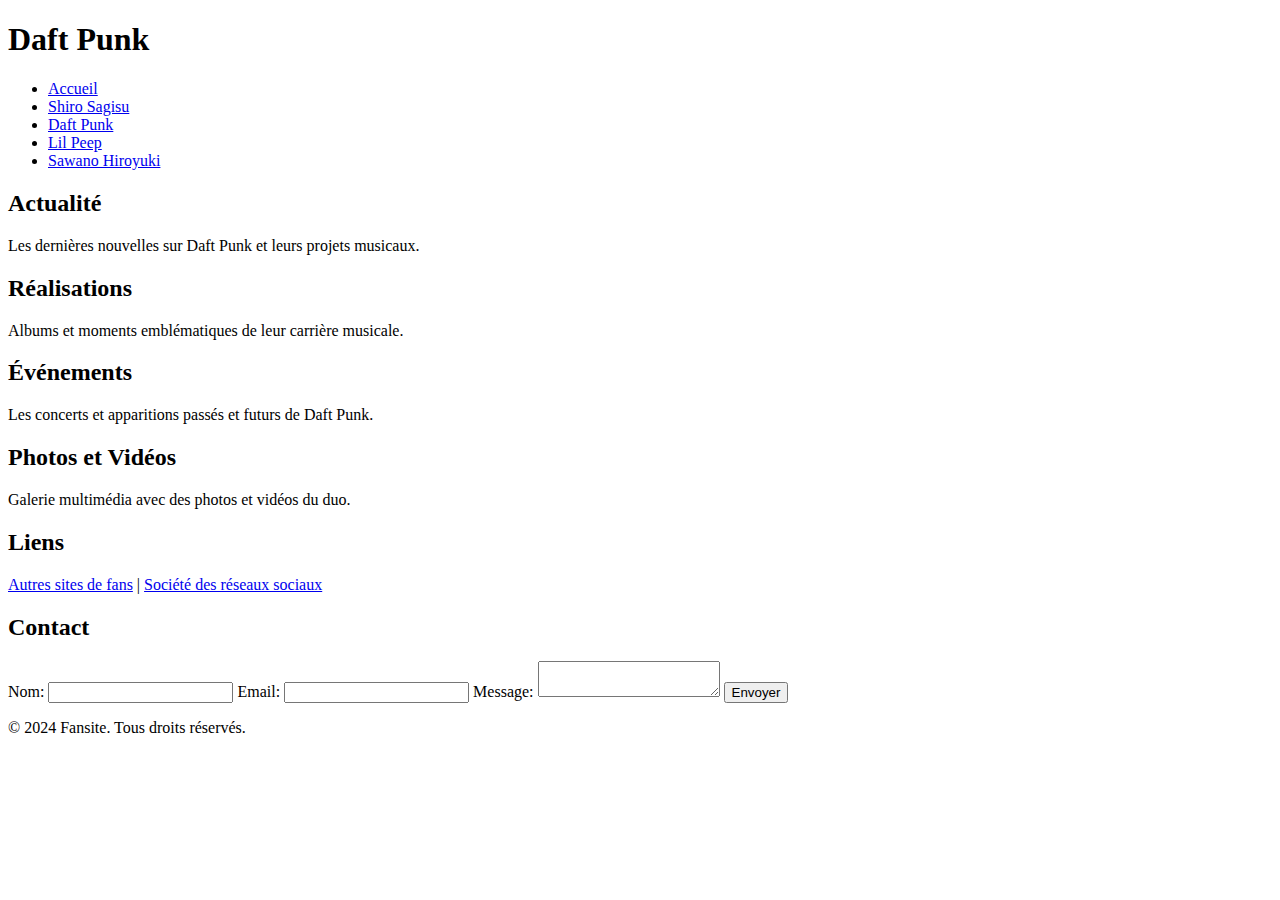
==== fansite daft punk/fansite2.html @ eded0b36 "réorganisation des fichiers du projet fansite" ====
<!DOCTYPE html>
<html lang="fr">
<head>
    <meta charset="UTF-8">
    <meta name="viewport" content="width=device-width, initial-scale=1.0">
    <title>Daft Punk</title>
    <link rel="stylesheet" href="css/fansite2.css">
</head>
<body>
    <header>
        <h1>Daft Punk</h1>
        <nav>
            <ul>
                <li><a href="index.html">Accueil</a></li>
                <li><a href="fansite1.html">Shiro Sagisu</a></li>
                <li><a href="fansite2.html">Daft Punk</a></li>
                <li><a href="fansite3.html">Lil Peep</a></li>
                <li><a href="fansite4.html">Sawano Hiroyuki</a></li>
                
            </ul>
        </nav>
    </header>

    <main>
        <section>
            <h2>Actualité</h2>
            <p>Les dernières nouvelles sur Daft Punk et leurs projets musicaux.</p>
        </section>
        <section>
            <h2>Réalisations</h2>
            <p>Albums et moments emblématiques de leur carrière musicale.</p>
        </section>
        <section>
            <h2>Événements</h2>
            <p>Les concerts et apparitions passés et futurs de Daft Punk.</p>
        </section>
        <section>
            <h2>Photos et Vidéos</h2>
            <p>Galerie multimédia avec des photos et vidéos du duo.</p>
        </section>
        <section>
            <h2>Liens</h2>
            <p><a href="#">Autres sites de fans</a> | <a href="#">Société des réseaux sociaux</a></p>
        </section>
        <section>
            <h2>Contact</h2>
            <form>
                <label for="name">Nom:</label>
                <input type="text" id="name" name="name" required>
                <label for="email">Email:</label>
                <input type="email" id="email" name="email" required>
                <label for="message">Message:</label>
                <textarea id="message" name="message" required></textarea>
                <button type="submit">Envoyer</button>
            </form>
        </section>
    </main>

    <footer>
        <p>&copy; 2024 Fansite. Tous droits réservés.</p>
    </footer>
</body>
</html>
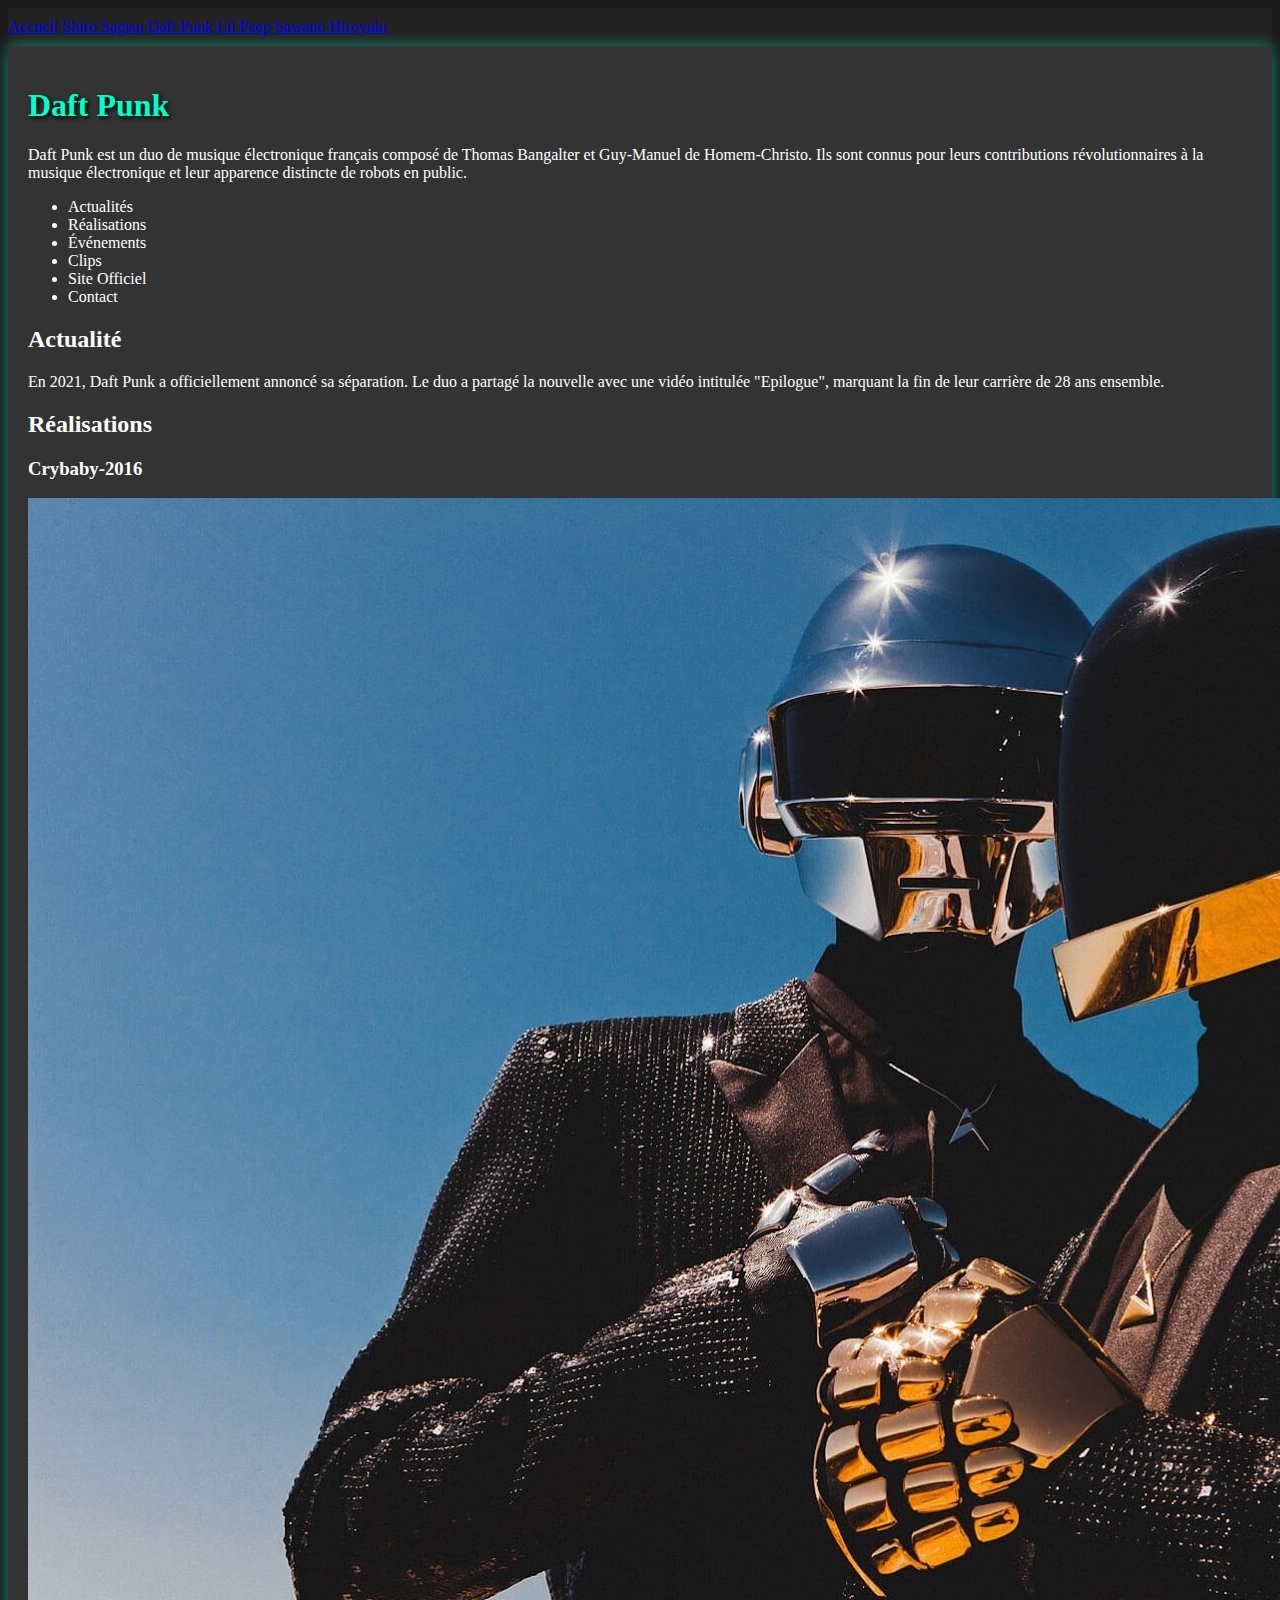
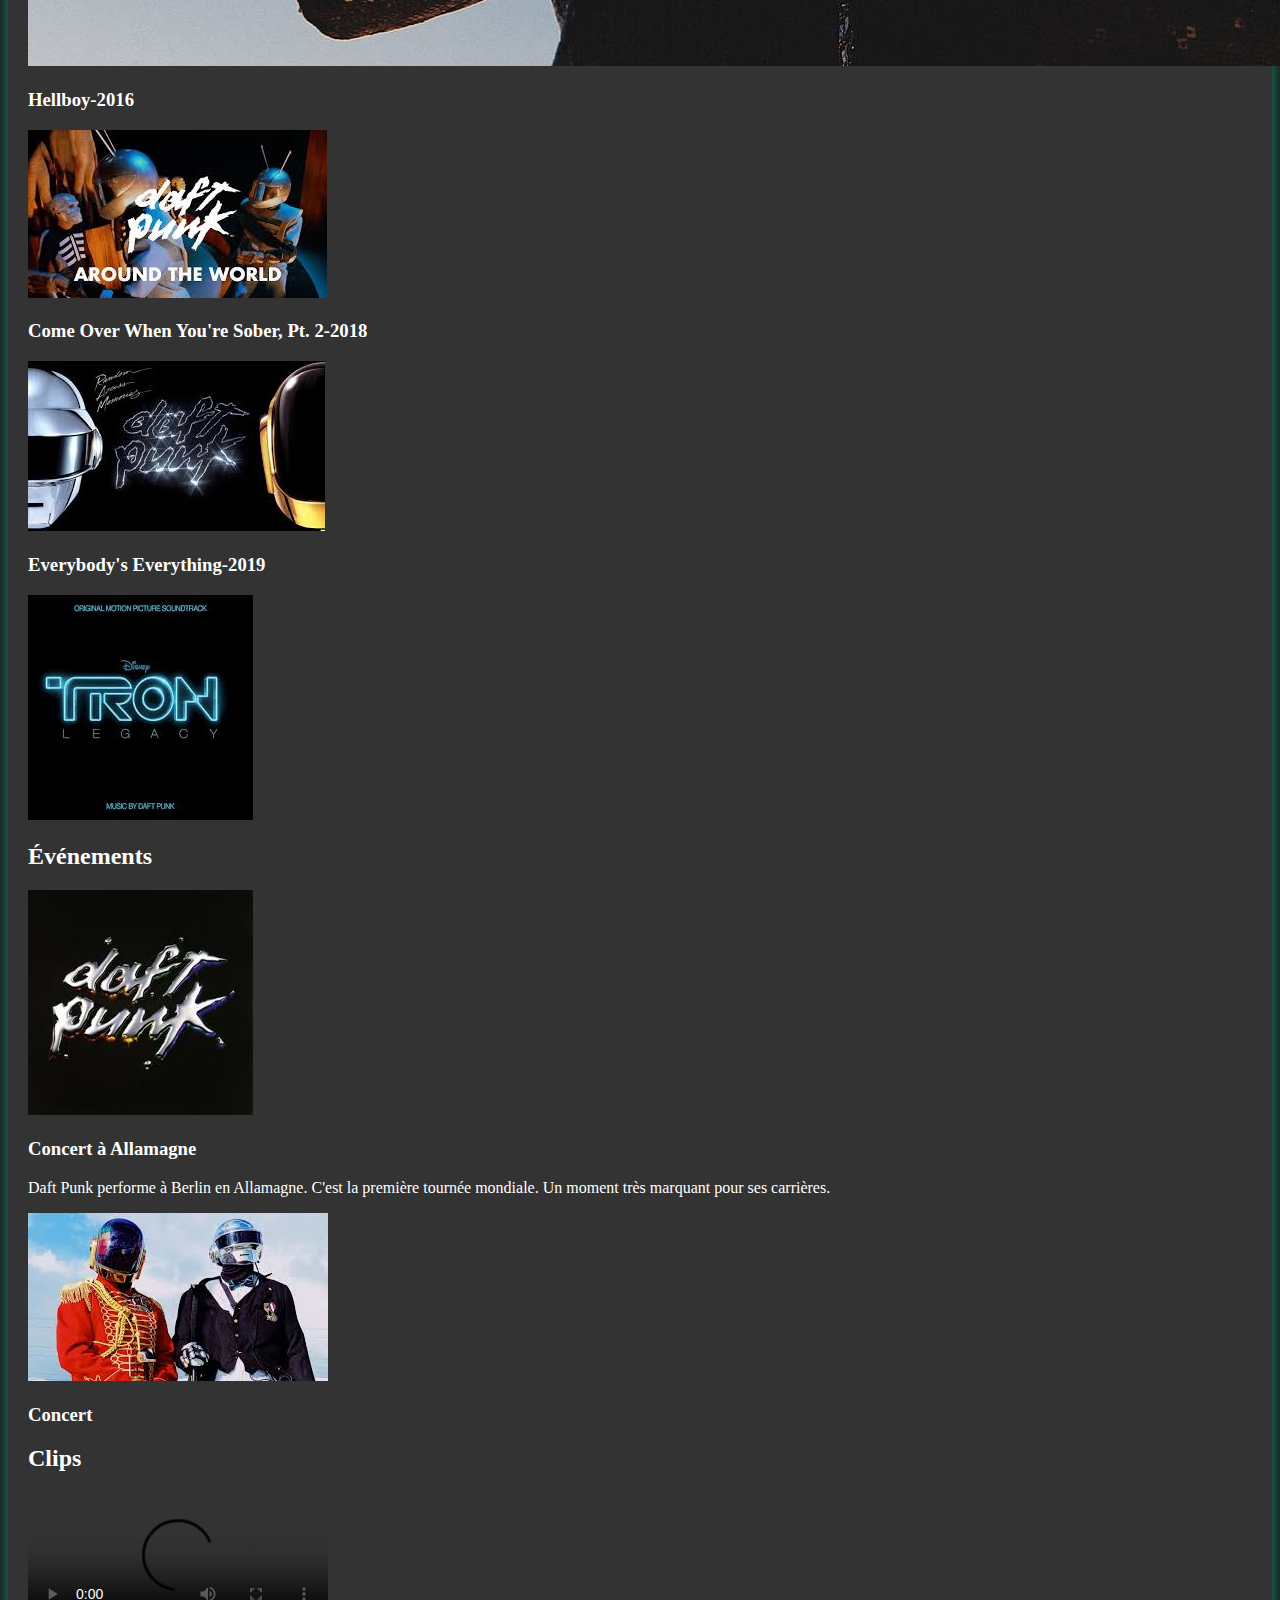
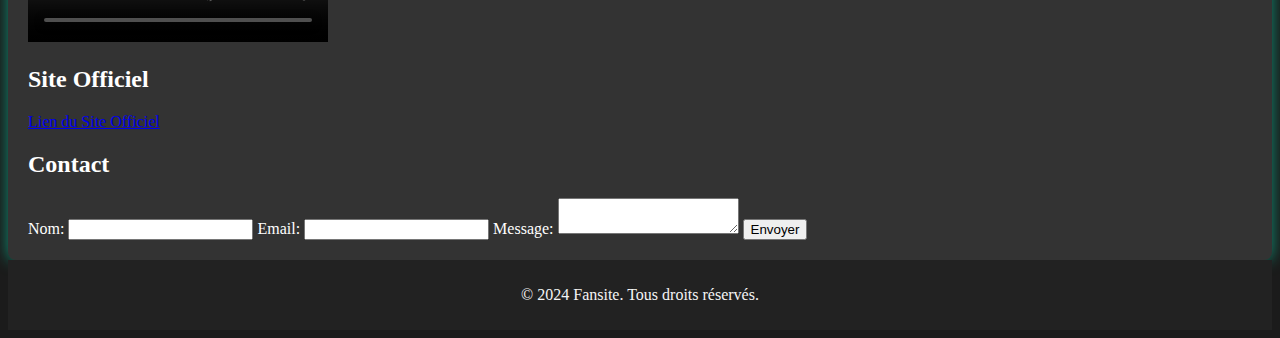
==== commit 3319f848: "Add files via upload" ====
--- a/fansite daft punk/fansite2.html
+++ b/fansite daft punk/fansite2.html
@@ -1,63 +1,102 @@
-<!DOCTYPE html>
-<html lang="fr">
-<head>
-    <meta charset="UTF-8">
-    <meta name="viewport" content="width=device-width, initial-scale=1.0">
-    <title>Daft Punk</title>
-    <link rel="stylesheet" href="css/fansite2.css">
-</head>
-<body>
-    <header>
-        <h1>Daft Punk</h1>
-        <nav>
-            <ul>
-                <li><a href="index.html">Accueil</a></li>
-                <li><a href="fansite1.html">Shiro Sagisu</a></li>
-                <li><a href="fansite2.html">Daft Punk</a></li>
-                <li><a href="fansite3.html">Lil Peep</a></li>
-                <li><a href="fansite4.html">Sawano Hiroyuki</a></li>
-                
-            </ul>
-        </nav>
-    </header>
-
-    <main>
-        <section>
-            <h2>Actualité</h2>
-            <p>Les dernières nouvelles sur Daft Punk et leurs projets musicaux.</p>
-        </section>
-        <section>
-            <h2>Réalisations</h2>
-            <p>Albums et moments emblématiques de leur carrière musicale.</p>
-        </section>
-        <section>
-            <h2>Événements</h2>
-            <p>Les concerts et apparitions passés et futurs de Daft Punk.</p>
-        </section>
-        <section>
-            <h2>Photos et Vidéos</h2>
-            <p>Galerie multimédia avec des photos et vidéos du duo.</p>
-        </section>
-        <section>
-            <h2>Liens</h2>
-            <p><a href="#">Autres sites de fans</a> | <a href="#">Société des réseaux sociaux</a></p>
-        </section>
-        <section>
-            <h2>Contact</h2>
-            <form>
-                <label for="name">Nom:</label>
-                <input type="text" id="name" name="name" required>
-                <label for="email">Email:</label>
-                <input type="email" id="email" name="email" required>
-                <label for="message">Message:</label>
-                <textarea id="message" name="message" required></textarea>
-                <button type="submit">Envoyer</button>
-            </form>
-        </section>
-    </main>
-
-    <footer>
-        <p>&copy; 2024 Fansite. Tous droits réservés.</p>
-    </footer>
-</body>
-</html>
+<!DOCTYPE html>
+<html lang="fr">
+<head>
+    <meta charset="UTF-8">
+    <meta name="viewport" content="width=device-width, initial-scale=1.0">
+    <title>Daft_Punk</title>
+    <link rel="stylesheet" href="fansite2.css">
+</head>
+<body>
+    <header class="menu">
+        <nav>    
+            <a href="index.html">Accueil</a>
+            <a href="fansite1.html">Shiro Sagisu</a>
+            <a href="fansite2.html">Daft Punk</a>
+            <a href="fansite3.html">Lil Peep</a>
+            <a href="fansite4.html">Sawano Hiroyuki</a>
+        </nav>
+    </header>
+    
+    <main>
+        <section>
+            <article>
+                <h1>Daft Punk</h1>
+                <p>Daft Punk  est un duo de musique électronique français composé de Thomas Bangalter et Guy-Manuel de Homem-Christo.
+                 Ils sont connus pour leurs contributions révolutionnaires à la musique électronique et leur apparence distincte de robots en public.</p>
+            </article>
+            <!--description-->
+            <!--icones réseaux sociaux-->
+            <!--photo-->
+        </section>
+        <aside>
+            <ul>
+                <li>Actualités</li>
+                <li>Réalisations</li>
+                <li>Événements</li>
+                <li>Clips</li>
+                <li>Site Officiel</li>
+                <li>Contact</li>
+            </ul>
+        </aside>
+        <section>
+            <h2>Actualité</h2>
+            <p>En 2021, Daft Punk a officiellement annoncé sa séparation. Le duo a partagé la nouvelle avec une vidéo intitulée "Epilogue", marquant la fin de leur carrière de 28 ans ensemble.</p>
+        </section>
+        <section>
+            <h2>Réalisations</h2>
+            <article>
+                <h3>Crybaby-2016</h3>
+                <img src="images/daft-punk-electric-hawk.jpg" alt="cover de l'album ">
+            </article>
+            <article>
+                <h3>Hellboy-2016</h3>
+                <img src="images/around de world.jpg" alt="cover de l'album ">
+            </article>
+            <article>
+                <h3>Come Over When You're Sober, Pt. 2-2018</h3>
+                <img src="images/random.jpg " alt="cover de l'album ">
+            </article>
+            <article>
+                <h3>Everybody's Everything-2019</h3>
+                <img src="images/Tron.jpg" alt="cover de l'album ">
+            </article>
+        </section>
+        <section>
+            <h2>Événements</h2>
+            <article>
+                <img src="images/discovery.jpg" alt="photo">
+                <h3>Concert à Allamagne</h3>
+                <p>Daft Punk performe à Berlin en Allamagne. C'est la première tournée mondiale. Un moment très marquant pour ses carrières.</p>
+            </article>
+            <article>
+                <img src="images/homework.jpg" alt="photo">
+                <h3>Concert </h3>
+                <p></p>
+            </article>
+        </section>
+        <section>
+            <h2>Clips</h2>
+            <video controls src="images/videos/Daft_Punk_Around_The_World.mp4">Clip </video>
+        </section>
+        <section>
+            <h2>Site Officiel</h2>
+            <a href="https://www.daftpunk.com/">Lien du Site Officiel</a>
+        </section>
+        <section>
+            <h2>Contact</h2>
+            <form>
+                <label for="name">Nom:</label>
+                <input type="text" id="name" name="name" required>
+                <label for="email">Email:</label>
+                <input type="email" id="email" name="email" required>
+                <label for="message">Message:</label>
+                <textarea id="message" name="message" required></textarea>
+                <button type="submit">Envoyer</button>
+            </form>
+        </section>
+    </main>
+    <footer>
+        <p>&copy; 2024 Fansite. Tous droits réservés.</p>
+    </footer>
+</body>
+</html>--- a/fansite daft punk/fansite2.css
+++ b/fansite daft punk/fansite2.css
@@ -0,0 +1,40 @@
+
+
+body {
+    background-color: #1b1b1b; 
+    color: #ffffff;
+}
+
+header {
+    background-color: #222;
+    color: #f5f5f5;
+    padding: 10px 0;
+}
+
+h1 {
+    color: #00ffcc; 
+    text-shadow: 2px 2px 4px #000;
+}
+
+nav ul li a {
+    color: #f5f5f5;
+    text-decoration: none;
+}
+
+nav ul li a:hover {
+    color: #ff3300;
+}
+
+main {
+    padding: 20px;
+    background-color: #333;
+    box-shadow: 0px 0px 15px rgba(0, 255, 204, 0.5);
+    border-radius: 8px;
+}
+
+footer {
+    background-color: #222;
+    color: #f5f5f5;
+    padding: 10px;
+    text-align: center;
+}
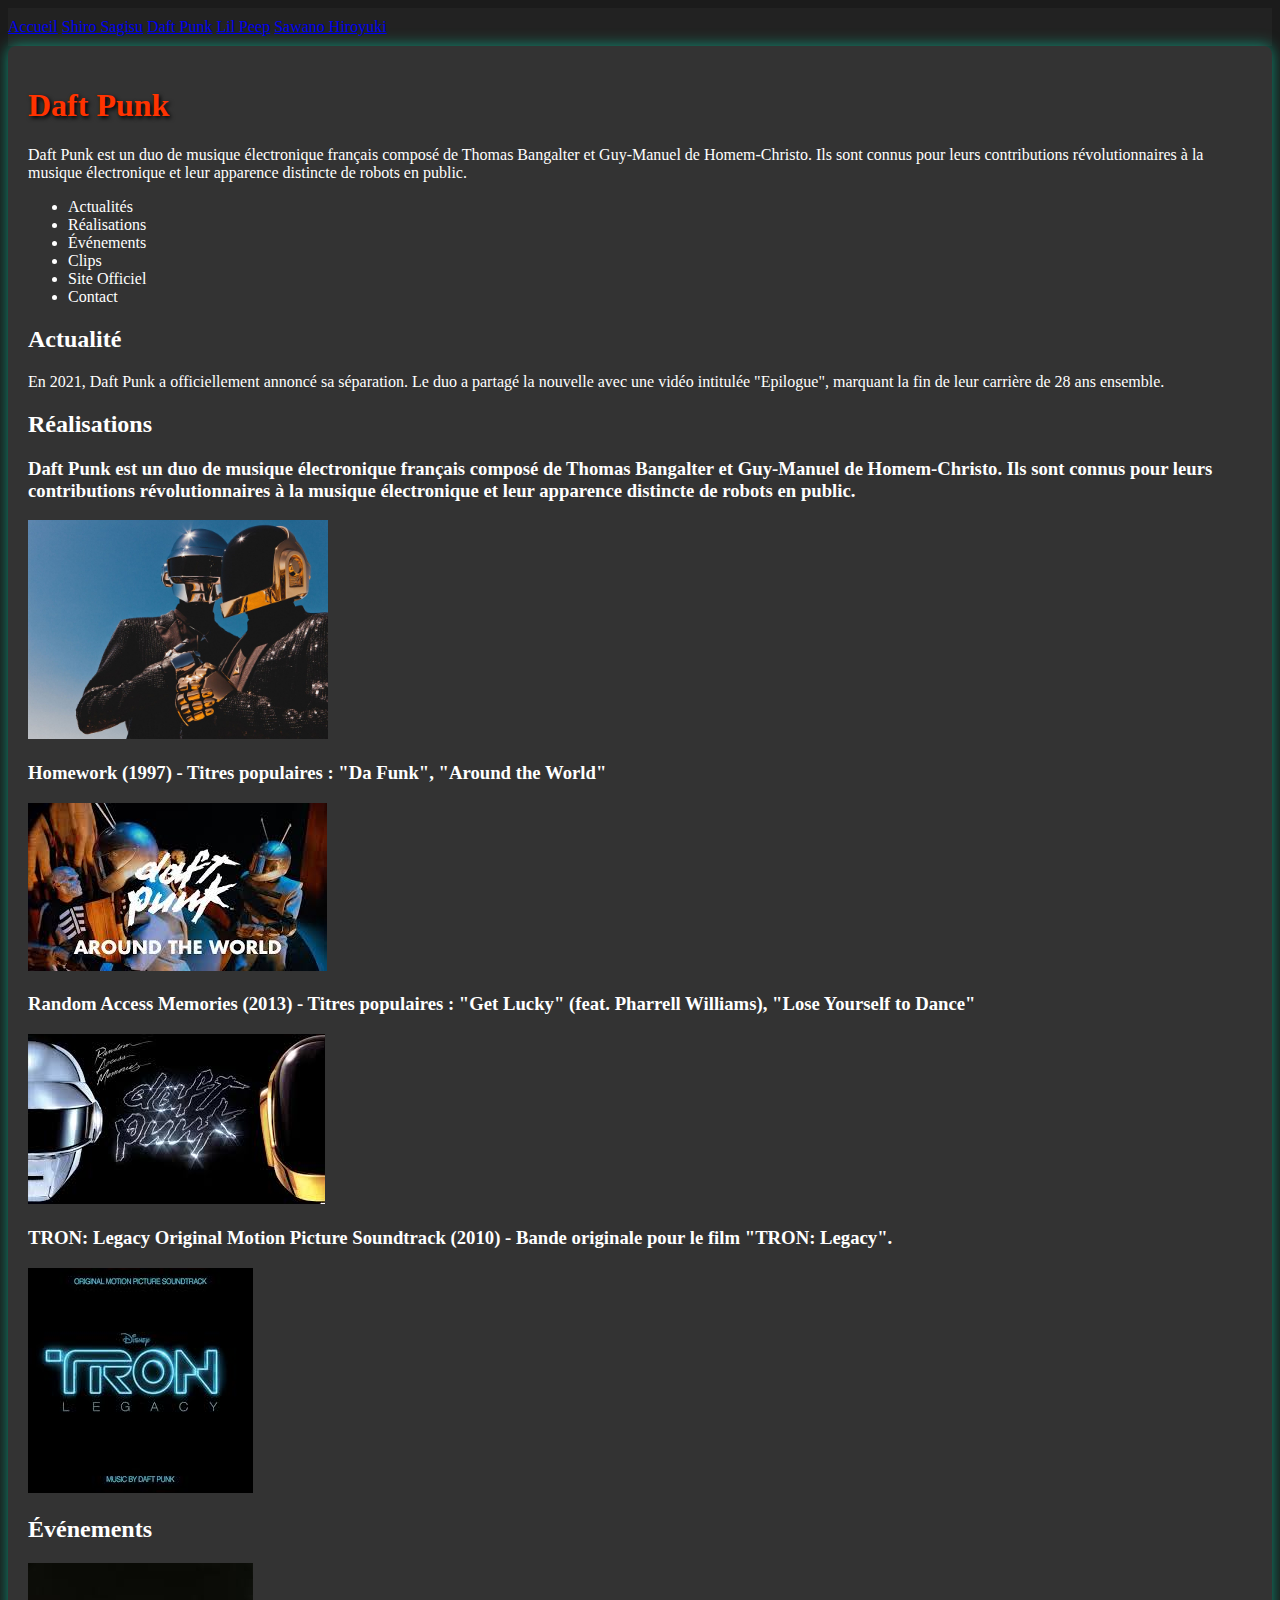
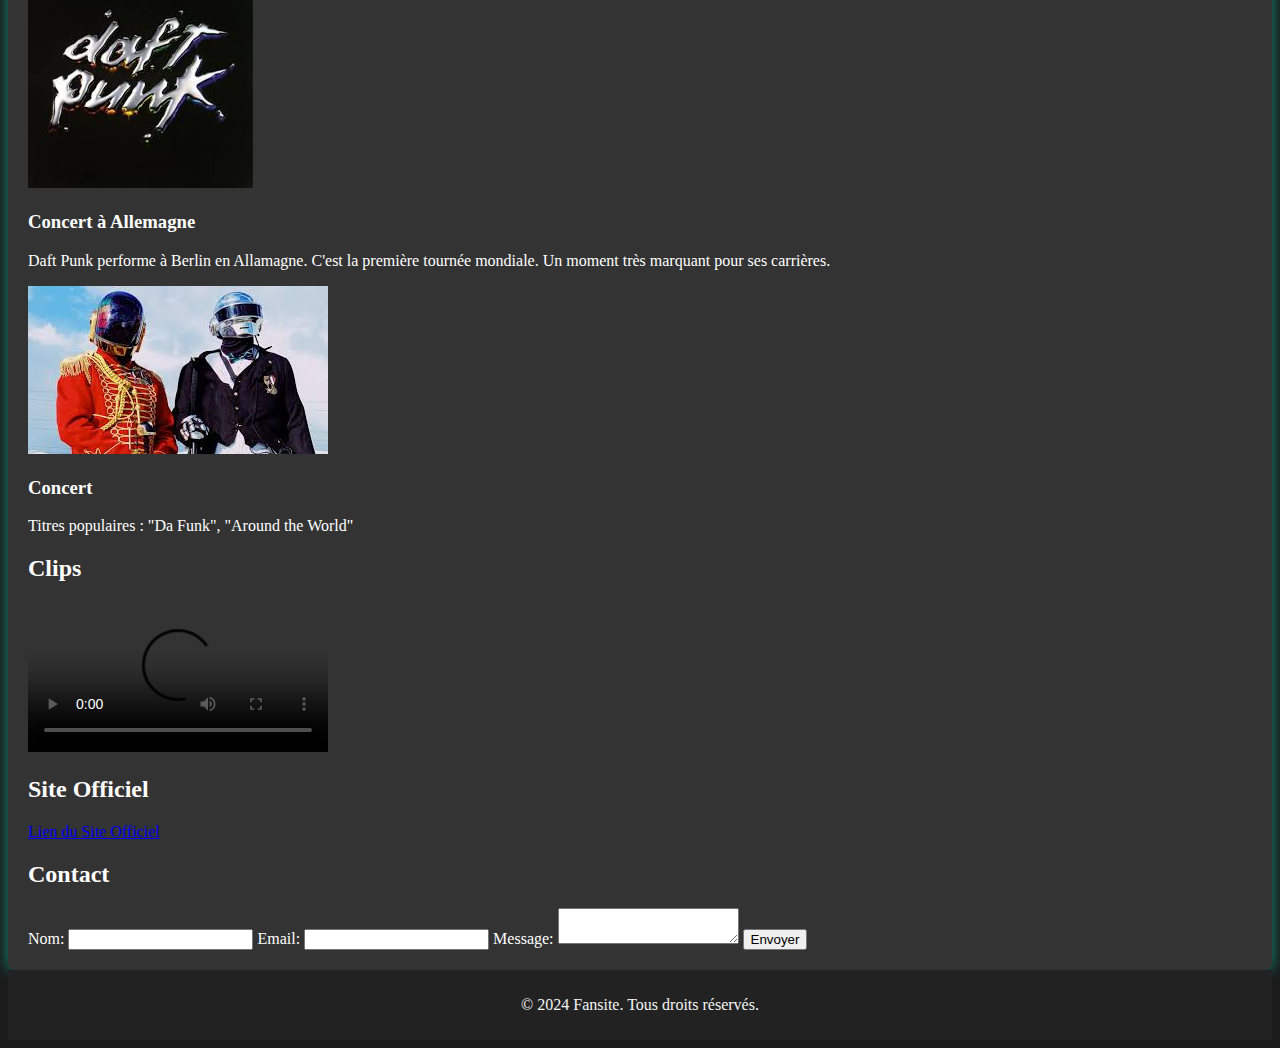
==== commit 4dd6642d: "titres en vert ajoute" ====
--- a/fansite daft punk/fansite2.html
+++ b/fansite daft punk/fansite2.html
@@ -45,19 +45,26 @@
         <section>
             <h2>Réalisations</h2>
             <article>
-                <h3>Crybaby-2016</h3>
-                <img src="images/daft-punk-electric-hawk.jpg" alt="cover de l'album ">
+                <h3>Daft Punk  est un duo de musique électronique français composé de Thomas Bangalter et Guy-Manuel de Homem-Christo. 
+                    Ils sont connus pour leurs contributions révolutionnaires à la musique électronique et leur apparence distincte de robots en public.</h3>
+                <img src="images/daft-punk-electric-hawk.jpg" alt="cover de l'album " width="300px">
             </article>
             <article>
-                <h3>Hellboy-2016</h3>
+                <h3>Homework (1997)  
+                    - Titres populaires : "Da Funk", "Around the World"
+                 </h3>
                 <img src="images/around de world.jpg" alt="cover de l'album ">
             </article>
             <article>
-                <h3>Come Over When You're Sober, Pt. 2-2018</h3>
+                <h3>Random Access Memories (2013)  
+                    - Titres populaires : "Get Lucky" (feat. Pharrell Williams), "Lose Yourself to Dance"
+                 </h3>
                 <img src="images/random.jpg " alt="cover de l'album ">
             </article>
             <article>
-                <h3>Everybody's Everything-2019</h3>
+                <h3>TRON: Legacy Original Motion Picture Soundtrack (2010)  
+                    - Bande originale pour le film "TRON: Legacy".
+                 </h3>
                 <img src="images/Tron.jpg" alt="cover de l'album ">
             </article>
         </section>
@@ -65,18 +72,18 @@
             <h2>Événements</h2>
             <article>
                 <img src="images/discovery.jpg" alt="photo">
-                <h3>Concert à Allamagne</h3>
+                <h3>Concert à Allemagne</h3>
                 <p>Daft Punk performe à Berlin en Allamagne. C'est la première tournée mondiale. Un moment très marquant pour ses carrières.</p>
             </article>
             <article>
                 <img src="images/homework.jpg" alt="photo">
                 <h3>Concert </h3>
-                <p></p>
+                <p>Titres populaires : "Da Funk", "Around the World"</p>
             </article>
         </section>
         <section>
             <h2>Clips</h2>
-            <video controls src="images/videos/Daft_Punk_Around_The_World.mp4">Clip </video>
+            <video controls src="videos/Daft_Punk_Around_The_World.mp4">Clip </video>
         </section>
         <section>
             <h2>Site Officiel</h2>
--- a/fansite daft punk/fansite2.css
+++ b/fansite daft punk/fansite2.css
@@ -7,17 +7,17 @@
 
 header {
     background-color: #222;
-    color: #f5f5f5;
+    color: hsl(200, 95%, 47%);
     padding: 10px 0;
 }
 
 h1 {
-    color: #00ffcc; 
+    color: #ff3300;
     text-shadow: 2px 2px 4px #000;
 }
 
 nav ul li a {
-    color: #f5f5f5;
+    color: #ff3300;
     text-decoration: none;
 }
 
